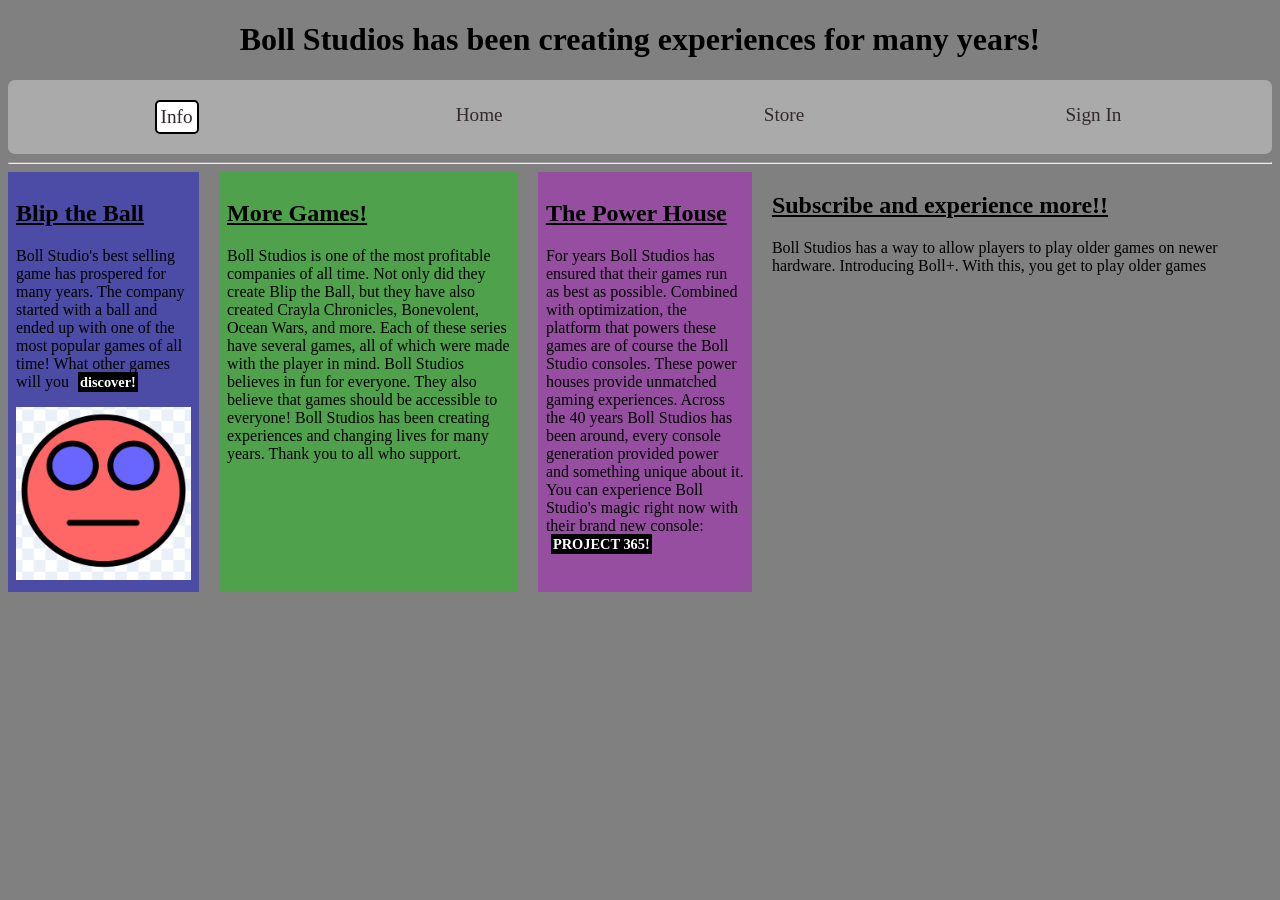
==== info.html @ d1b1ec22 "first commit" ====
<!DOCTYPE html> 
<html lang="en">
<head>
    <meta charset="UTF-8">
    <meta name="viewport" content="width=device-width, initial-scale=1.0">
    <title>Boll Studios Info</title>
    <link rel="stylesheet" href="style.css">
    <style>
        #info-button {
            border: 2px solid black;
            border-radius: 5px;
            background-color: white;
        }
    </style>
</head>
<body style="background-color: grey;">
    <h1>Boll Studios has been creating experiences for many years!</h1>
    <nav class="nav-bar">
            <div class="nav-links">
                <a href="info.html" id="info-button">Info</a>
                <a href="index.html">Home</a>
                <a>Store</a>
                <a href="signin.html">Sign In</a>
            </div>
        </nav>
    <hr>
    <div class="info-content">
        <a href="https://scratch.mit.edu/projects/1144521142/" style="all: unset" target="_blank">
            <div class="blip-info">
                <h2>Blip the Ball</h2>
                <p>Boll Studio's best selling game has prospered for many years. The company started with a ball and ended up
                with one of the most popular games of all time! What other games will you <strong>discover!</strong></p>
                <img src="Blip.png" width="175"/>
                <h3 class="moving-text">Click for a demo!</h3>
            </div>
        </a>
        <div class="more-info">
            <h2>More Games!</h2>
            <p>Boll Studios is one of the most profitable companies of all time. Not only did they create Blip the Ball, but they have
                also created Crayla Chronicles, Bonevolent, Ocean Wars, and more. Each of these series have several games, all of which
                were made with the player in mind. Boll Studios believes in fun for everyone. They also believe that games should be accessible
                to everyone! Boll Studios has been creating experiences and changing lives for many years. Thank you to all who support.
            </p>
        </div>
        <div class="console-info">
            <h2>The Power House</h2>
            <p>For years Boll Studios has ensured that their games run as best as possible. Combined with optimization, the platform that powers
                these games are of course the Boll Studio consoles. These power houses provide unmatched gaming experiences. Across the 40 years
                Boll Studios has been around, every console generation provided power and something unique about it. You can experience Boll Studio's 
                magic right now with their brand new console: <strong>PROJECT 365!</strong>
            </p>
        </div>
        <div class="subscribe-info">
            <h2>Subscribe and experience more!!</h2>
            <p>Boll Studios has a way to allow players to play older games on newer hardware. Introducing Boll+. With this, you get to play older games
                
            </p>

        </div>
    </div>
    <script src="script.js"></script>
</body>
</html>
---- style.css ----
#header {
    color: white;
    text-align: center;
}
#header h1 {
    text-decoration: underline;
}
.nav-bar {
    background-color: #aaaaaa;
    padding: 20px;
    border-radius: 7px;
}
.nav-links {
    display: flex;
    justify-content: space-around;
}
.nav-links a {
    text-decoration: none;
    color: #322a2a;
    padding: 4px;
    font-size: 1.2rem;
}
.nav-links a:hover {
    background-color: aliceblue;
    cursor: pointer;
    color: black; 
    border-radius: 5px;
}
h1{
    text-align: center;
}
.info-content {
    display: flex;
    gap: 20px;
}
.info-content h2 {
    text-decoration: underline;
}
.blip-info {
    position: relative;
    background-color: rgba(15, 12, 212, 0.455);
    width: 175px;
    padding: 8px;
}
.blip-info:hover {
    cursor: pointer;
    box-shadow: 10px 10px;
}
.moving-text {
    padding: 4px;
    border: #322a2a solid 3px;
    border-radius: 8px;
    position: absolute;
    left: 50%;
    top: 100%;              /* starts directly underneath */
    transform: translate(-50%, 12px);
    opacity: 0;
    white-space: nowrap;
    transition:
        transform 500ms cubic-bezier(.2, .8, .2, 1),
        opacity 250ms ease;
}
.blip-info:hover .moving-text {
    opacity: 1;
    transform: translate(-50%, 70px);
}
.more-info {
    background-color: rgb(23, 200, 14, 0.455);
    padding: 8px;
    width: 500px;
}
.console-info {
    background-color: rgba(176, 19, 197, 0.455);
    padding: 8px;
    width: 350px;
}
p strong {
    color: #ffffff;
    background-color: #000000;
    padding: 2px;
    margin-left: 5px;
    font-size: 0.9rem;
}
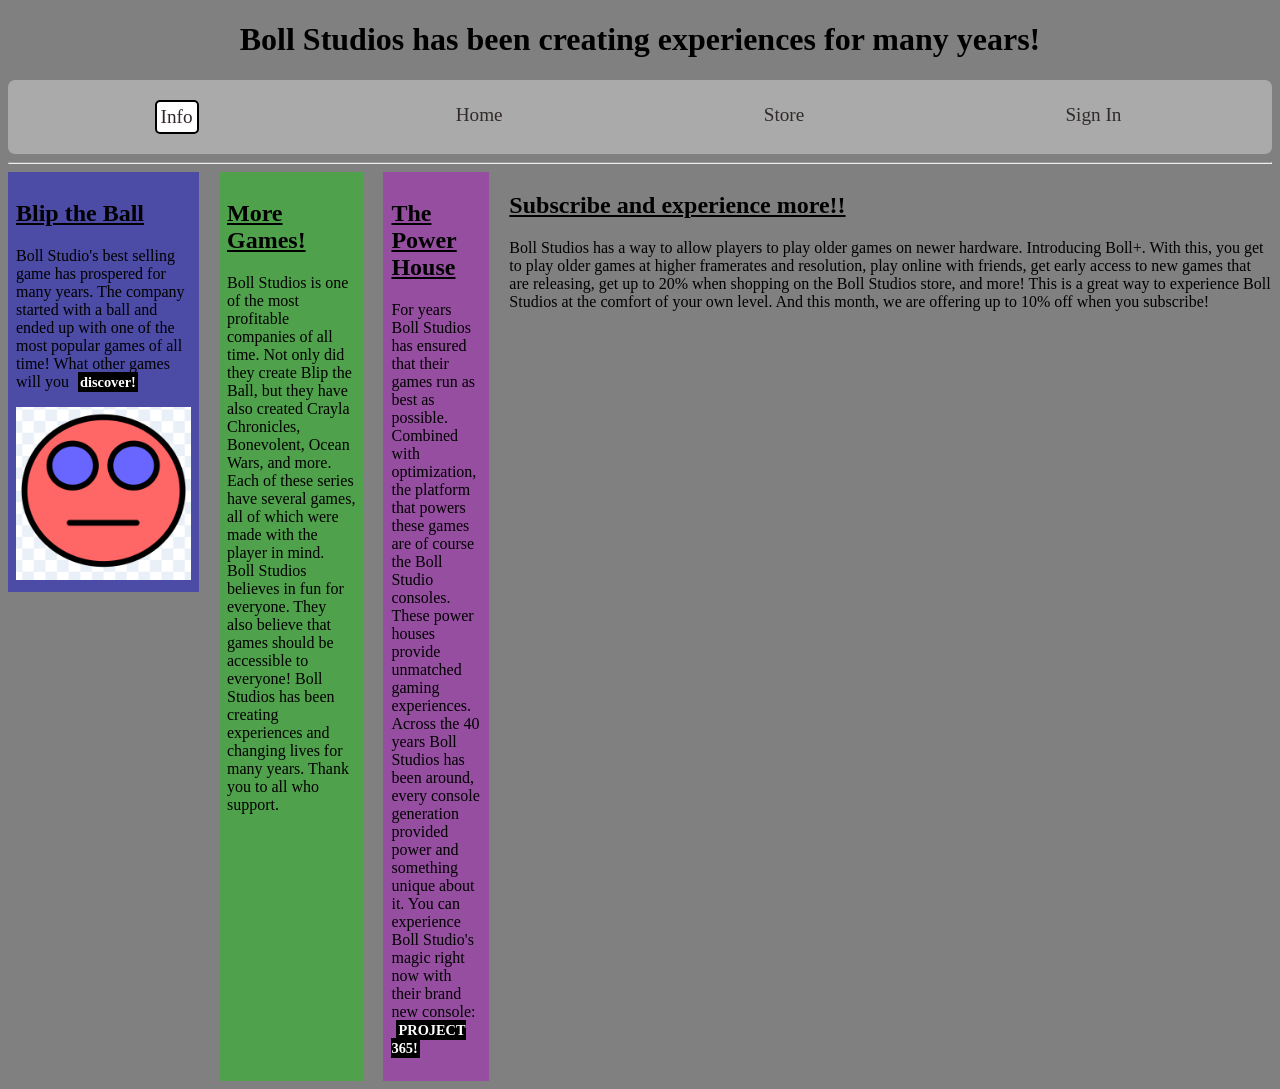
==== commit c6192f35: "Added a paragraph" ====
--- a/info.html
+++ b/info.html
@@ -53,8 +53,9 @@
         <div class="subscribe-info">
             <h2>Subscribe and experience more!!</h2>
             <p>Boll Studios has a way to allow players to play older games on newer hardware. Introducing Boll+. With this, you get to play older games
-                
-            </p>
+                at higher framerates and resolution, play online with friends, get early access to new games that are releasing, get up to 20% when shopping
+                on the Boll Studios store, and more! This is a great way to experience Boll Studios at the comfort of your own level. And this month, we are 
+                offering up to 10% off when you subscribe!
 
         </div>
     </div>
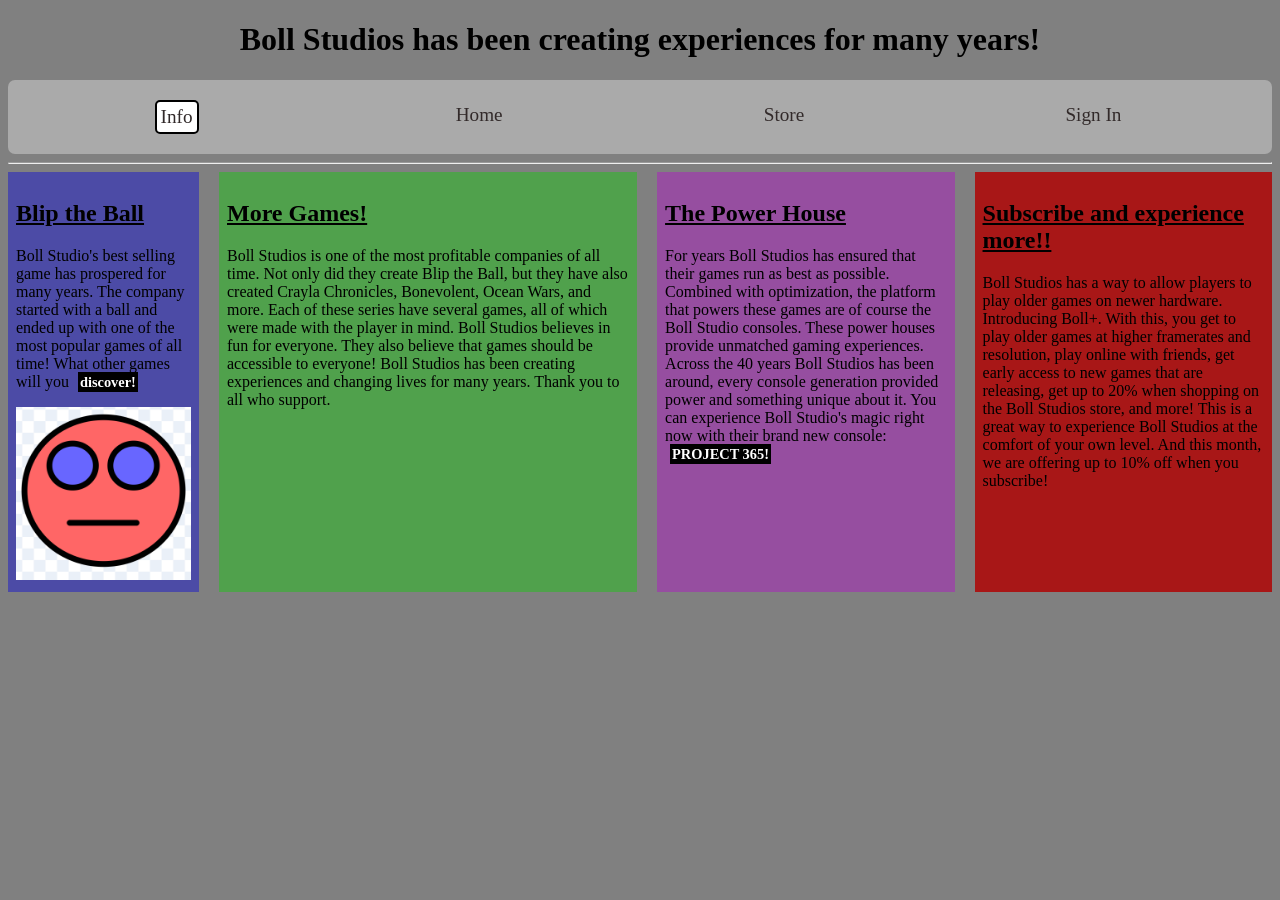
==== commit 73a769eb: "Added svg file" ====
--- a/info.html
+++ b/info.html
@@ -56,7 +56,6 @@
                 at higher framerates and resolution, play online with friends, get early access to new games that are releasing, get up to 20% when shopping
                 on the Boll Studios store, and more! This is a great way to experience Boll Studios at the comfort of your own level. And this month, we are 
                 offering up to 10% off when you subscribe!
-
         </div>
     </div>
     <script src="script.js"></script>
--- a/style.css
+++ b/style.css
@@ -74,6 +74,11 @@
     padding: 8px;
     width: 350px;
 }
+.subscribe-info {
+    background-color: #a81717;
+    padding: 8px;
+    width: 350px;
+}
 p strong {
     color: #ffffff;
     background-color: #000000;
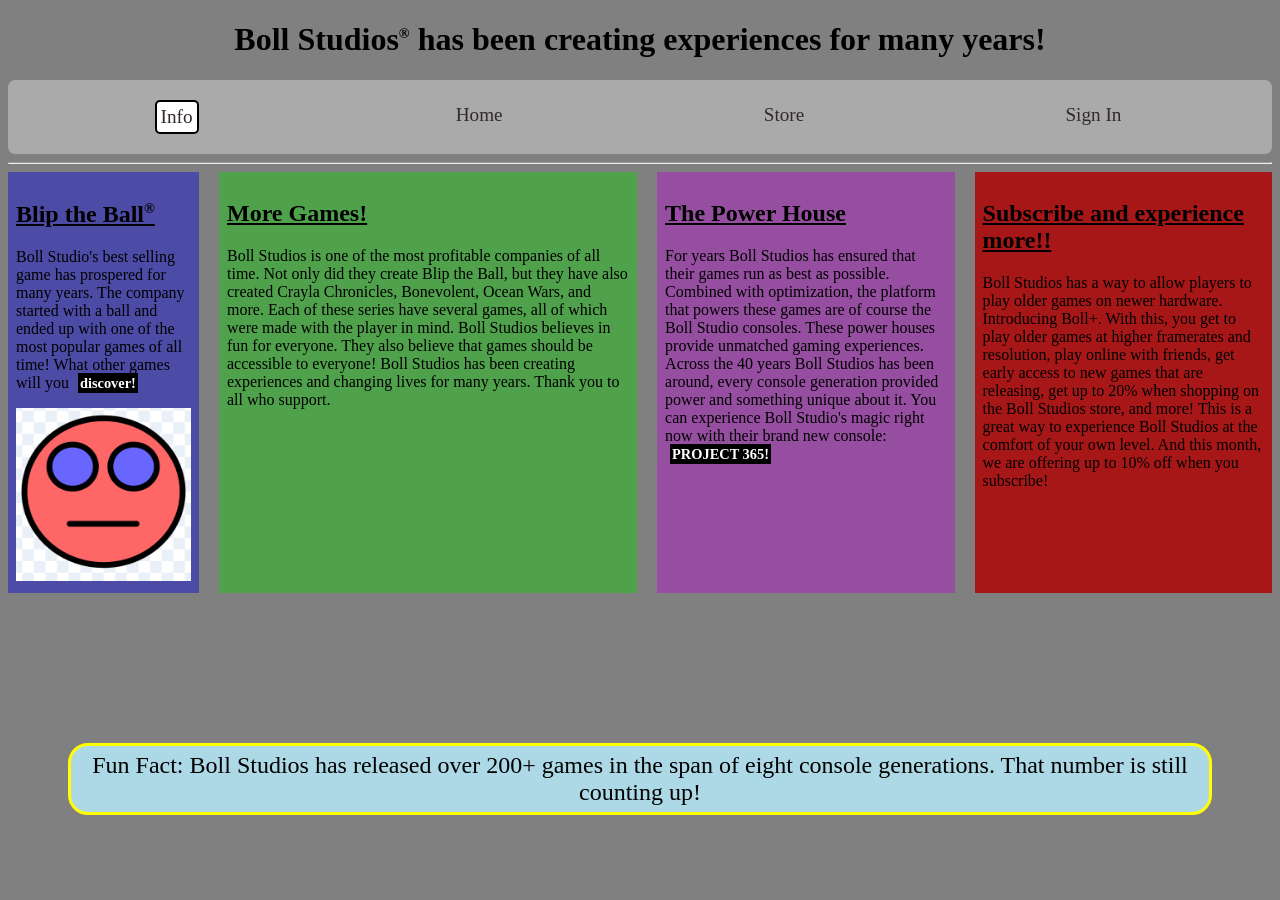
==== commit 4df44458: "Added store" ====
--- a/info.html
+++ b/info.html
@@ -14,12 +14,12 @@
     </style>
 </head>
 <body style="background-color: grey;">
-    <h1>Boll Studios has been creating experiences for many years!</h1>
+    <h1>Boll Studios<sup>&reg;</sup> has been creating experiences for many years!</h1>
     <nav class="nav-bar">
             <div class="nav-links">
                 <a href="info.html" id="info-button">Info</a>
                 <a href="index.html">Home</a>
-                <a>Store</a>
+                <a href="store.html">Store</a>
                 <a href="signin.html">Sign In</a>
             </div>
         </nav>
@@ -27,7 +27,7 @@
     <div class="info-content">
         <a href="https://scratch.mit.edu/projects/1144521142/" style="all: unset" target="_blank">
             <div class="blip-info">
-                <h2>Blip the Ball</h2>
+                <h2>Blip the Ball<sup>&reg;</sup></h2>
                 <p>Boll Studio's best selling game has prospered for many years. The company started with a ball and ended up
                 with one of the most popular games of all time! What other games will you <strong>discover!</strong></p>
                 <img src="Blip.png" width="175"/>
@@ -58,6 +58,8 @@
                 offering up to 10% off when you subscribe!
         </div>
     </div>
-    <script src="script.js"></script>
+    <p class="fact" style="font-size: 1.5rem; text-align: center; margin-top: 150px;">Fun Fact: Boll Studios has released over 200+ games in the span of eight console generations.
+        That number is still counting up!
+    </p>
 </body>
 </html>
--- a/style.css
+++ b/style.css
@@ -20,11 +20,20 @@
     padding: 4px;
     font-size: 1.2rem;
 }
+sup {
+    font-size: 0.9rem;
+}
 .nav-links a:hover {
     background-color: aliceblue;
     cursor: pointer;
     color: black; 
     border-radius: 5px;
+}
+#user-message {
+    text-align: center;
+    font-size: 4rem;
+    margin-top: 30px;
+    color: #322a2a;
 }
 h1{
     text-align: center;
@@ -85,4 +94,34 @@
     padding: 2px;
     margin-left: 5px;
     font-size: 0.9rem;
+}
+.fact {
+    border-radius: 20px;
+    margin: 60px;
+    padding: 6px;
+    border: 3px solid yellow;
+    background-color: lightblue;
+}
+.store-cards {
+    margin: 35px;
+}
+.store-cards ul{
+    list-style-type: none;
+    margin-left: 40px;
+}
+.cards {
+    width: 300px;
+    border-radius: 7px;
+    padding: 5px;
+    margin: 6px;
+    transition: transform 0.2s ease;
+    float: left;
+}
+.cards:hover {
+    cursor: pointer;
+    transform: scale(1.2);
+}
+.info {
+    width: 170px;
+    border-radius: 10px;
 }
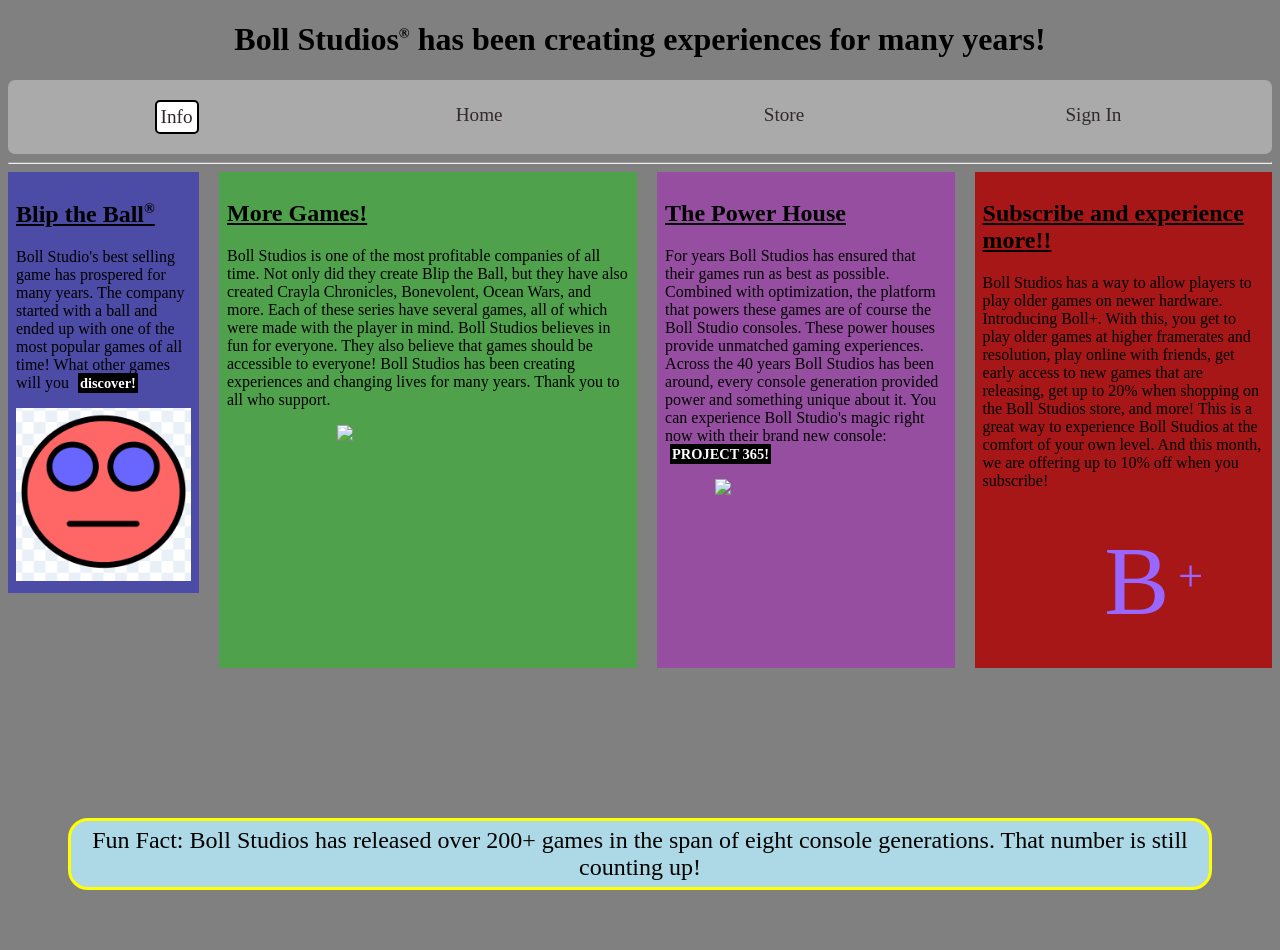
==== commit c687098e: "Finished the website" ====
--- a/info.html
+++ b/info.html
@@ -30,7 +30,7 @@
                 <h2>Blip the Ball<sup>&reg;</sup></h2>
                 <p>Boll Studio's best selling game has prospered for many years. The company started with a ball and ended up
                 with one of the most popular games of all time! What other games will you <strong>discover!</strong></p>
-                <img src="Blip.png" width="175"/>
+                <img src="Images/Blip.png" width="175"/>
                 <h3 class="moving-text">Click for a demo!</h3>
             </div>
         </a>
@@ -41,6 +41,8 @@
                 were made with the player in mind. Boll Studios believes in fun for everyone. They also believe that games should be accessible
                 to everyone! Boll Studios has been creating experiences and changing lives for many years. Thank you to all who support.
             </p>
+            <img src="https://encrypted-tbn0.gstatic.com/images?q=tbn:ANd9GcRCtedAcw6KReYkbwx1uaWA96poWgo0uJ3ALbfNaRxnsg&s=10" width="300" 
+            style="margin-left: 110px;"/>
         </div>
         <div class="console-info">
             <h2>The Power House</h2>
@@ -49,6 +51,7 @@
                 Boll Studios has been around, every console generation provided power and something unique about it. You can experience Boll Studio's 
                 magic right now with their brand new console: <strong>PROJECT 365!</strong>
             </p>
+            <img src="https://www.displayninja.com/wp-content/uploads/2019/06/What-Is-4K-Ultra-HD.jpg" width="250" style="margin-left: 50px;"/>
         </div>
         <div class="subscribe-info">
             <h2>Subscribe and experience more!!</h2>
@@ -56,6 +59,8 @@
                 at higher framerates and resolution, play online with friends, get early access to new games that are releasing, get up to 20% when shopping
                 on the Boll Studios store, and more! This is a great way to experience Boll Studios at the comfort of your own level. And this month, we are 
                 offering up to 10% off when you subscribe!
+                <br>
+                <img src="Images/Boll+.svg" width="110" style="margin-left: 120px;"/>
         </div>
     </div>
     <p class="fact" style="font-size: 1.5rem; text-align: center; margin-top: 150px;">Fun Fact: Boll Studios has released over 200+ games in the span of eight console generations.
--- a/style.css
+++ b/style.css
@@ -29,14 +29,23 @@
     color: black; 
     border-radius: 5px;
 }
-#user-message {
+h1{
     text-align: center;
-    font-size: 4rem;
-    margin-top: 30px;
+}
+.home {
+    justify-content: space-around;
+    display: flex;
     color: #322a2a;
 }
-h1{
-    text-align: center;
+#boll-studios {
+    top: 430px;
+    left: 620px;
+    position: absolute; 
+    font-size: 3.5rem; 
+    color: #9966ff; 
+    background-color: black;
+    padding: 5px;
+    border-radius: 7px;
 }
 .info-content {
     display: flex;
